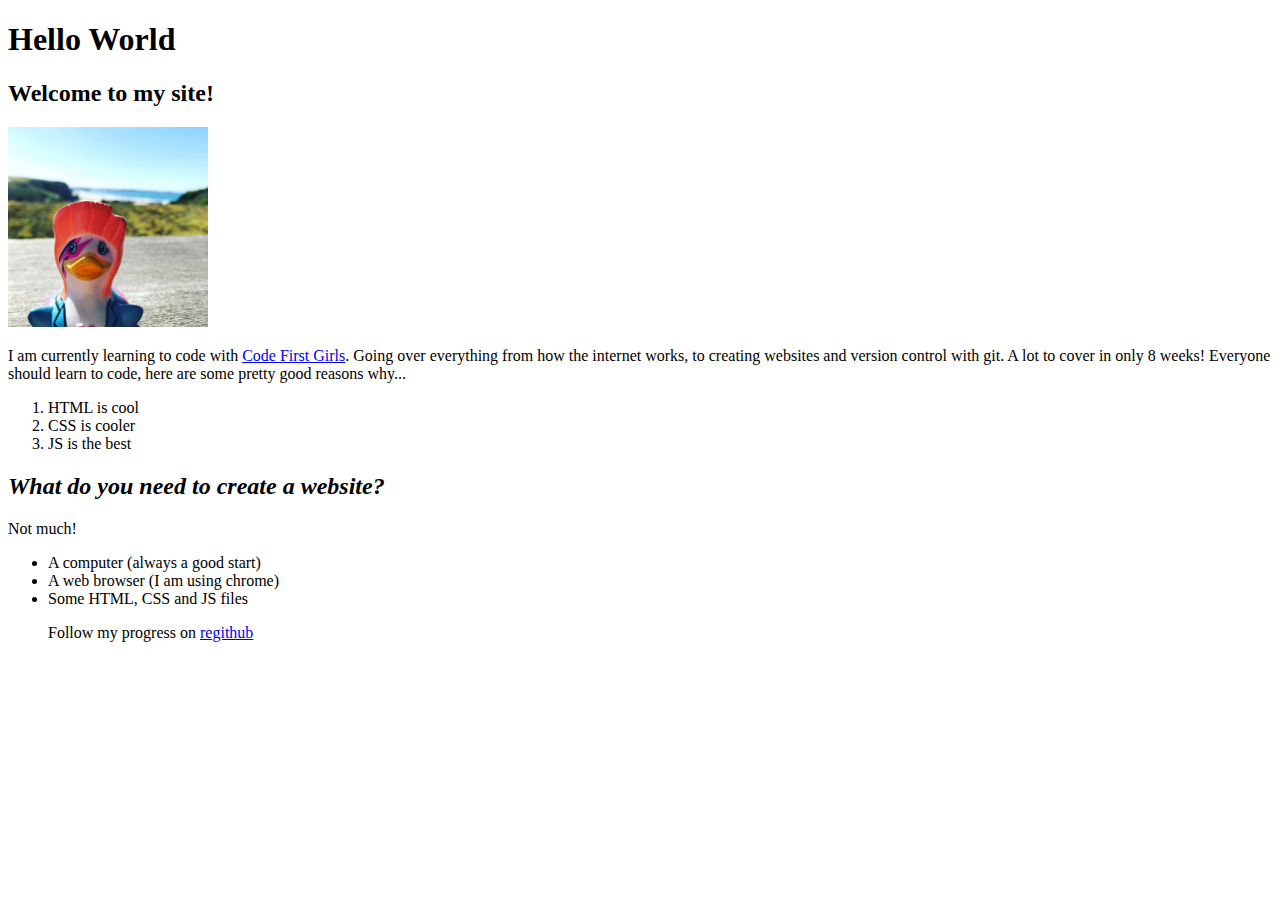
==== index.html @ 77bef64f "Initial commit" ====
<!DOCTYPE html>
<html>
<head>
<title>Hello World</title>
</head>
<body>
  <h1>Hello World</h1>
  <h2>Welcome to my site!</h2>


<img src="./duck.jpg" alt="A local image" width="200px">

<p>I am currently learning to code with <a href="https://www.codefirstgirls.org.uk/">Code First Girls</a>. Going over everything from how the
internet works, to creating websites and version control with git. A lot to cover in only 8 weeks!
Everyone should learn to code, here are some pretty good reasons why...</p>

<ol>
  <li>HTML is cool</li>
  <li>CSS is cooler</li>
  <li>JS is the best</li>
</ol>

<h2><i>What do you need to create a website?</i></h2>
<p>
Not much!
</p>
<p>
<ul>
  <li>A computer (always a good start)</li>
<li>A web browser (I am using chrome)</li>
<li>Some HTML, CSS and JS files</li>
</p>
<p>
Follow my progress on <a href="https://github.com/"> regithub</a>
</p>
</body>
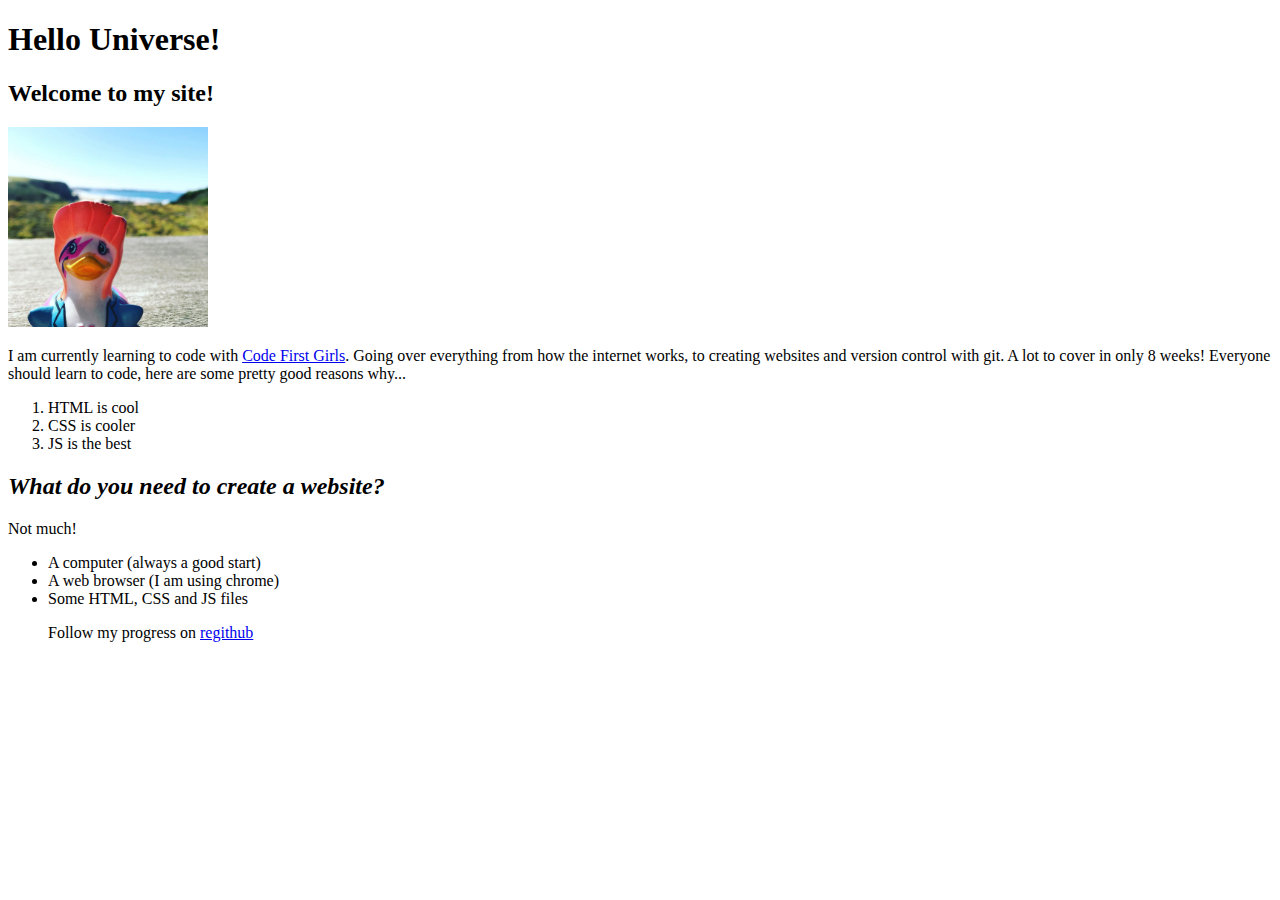
==== commit ff02c661: "Update index.html" ====
--- a/index.html
+++ b/index.html
@@ -1,10 +1,10 @@
 <!DOCTYPE html>
 <html>
 <head>
-<title>Hello World</title>
+<title>My first website</title>
 </head>
 <body>
-  <h1>Hello World</h1>
+  <h1>Hello Universe!</h1>
   <h2>Welcome to my site!</h2>
 
 
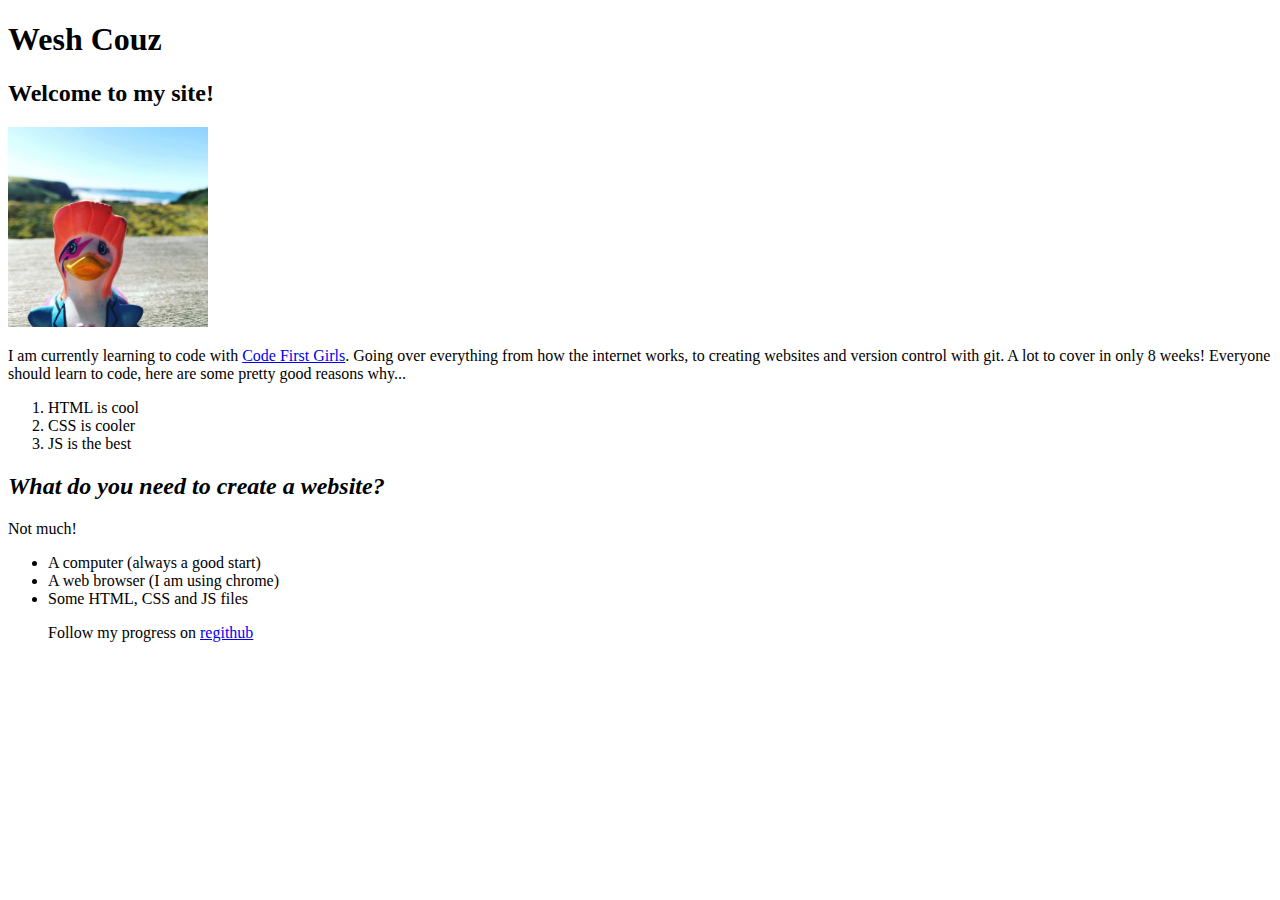
==== commit 43ade936: "Update index.html" ====
--- a/index.html
+++ b/index.html
@@ -4,7 +4,7 @@
 <title>My first website</title>
 </head>
 <body>
-  <h1>Hello Universe!</h1>
+  <h1>Wesh Couz</h1>
   <h2>Welcome to my site!</h2>
 
 
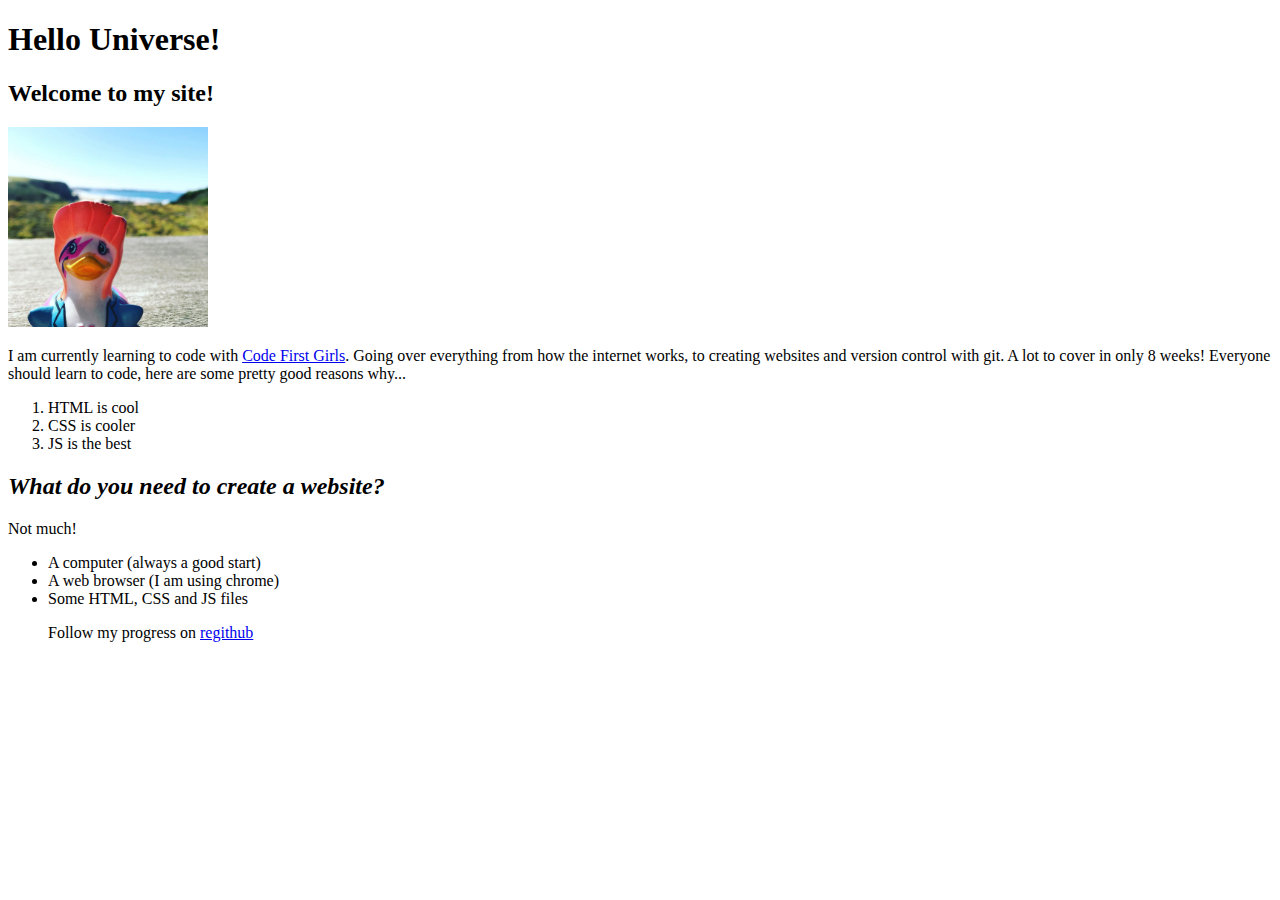
==== commit 5aaf767e: "Revert "Update index.html"" ====
--- a/index.html
+++ b/index.html
@@ -4,7 +4,7 @@
 <title>My first website</title>
 </head>
 <body>
-  <h1>Wesh Couz</h1>
+  <h1>Hello Universe!</h1>
   <h2>Welcome to my site!</h2>
 
 
